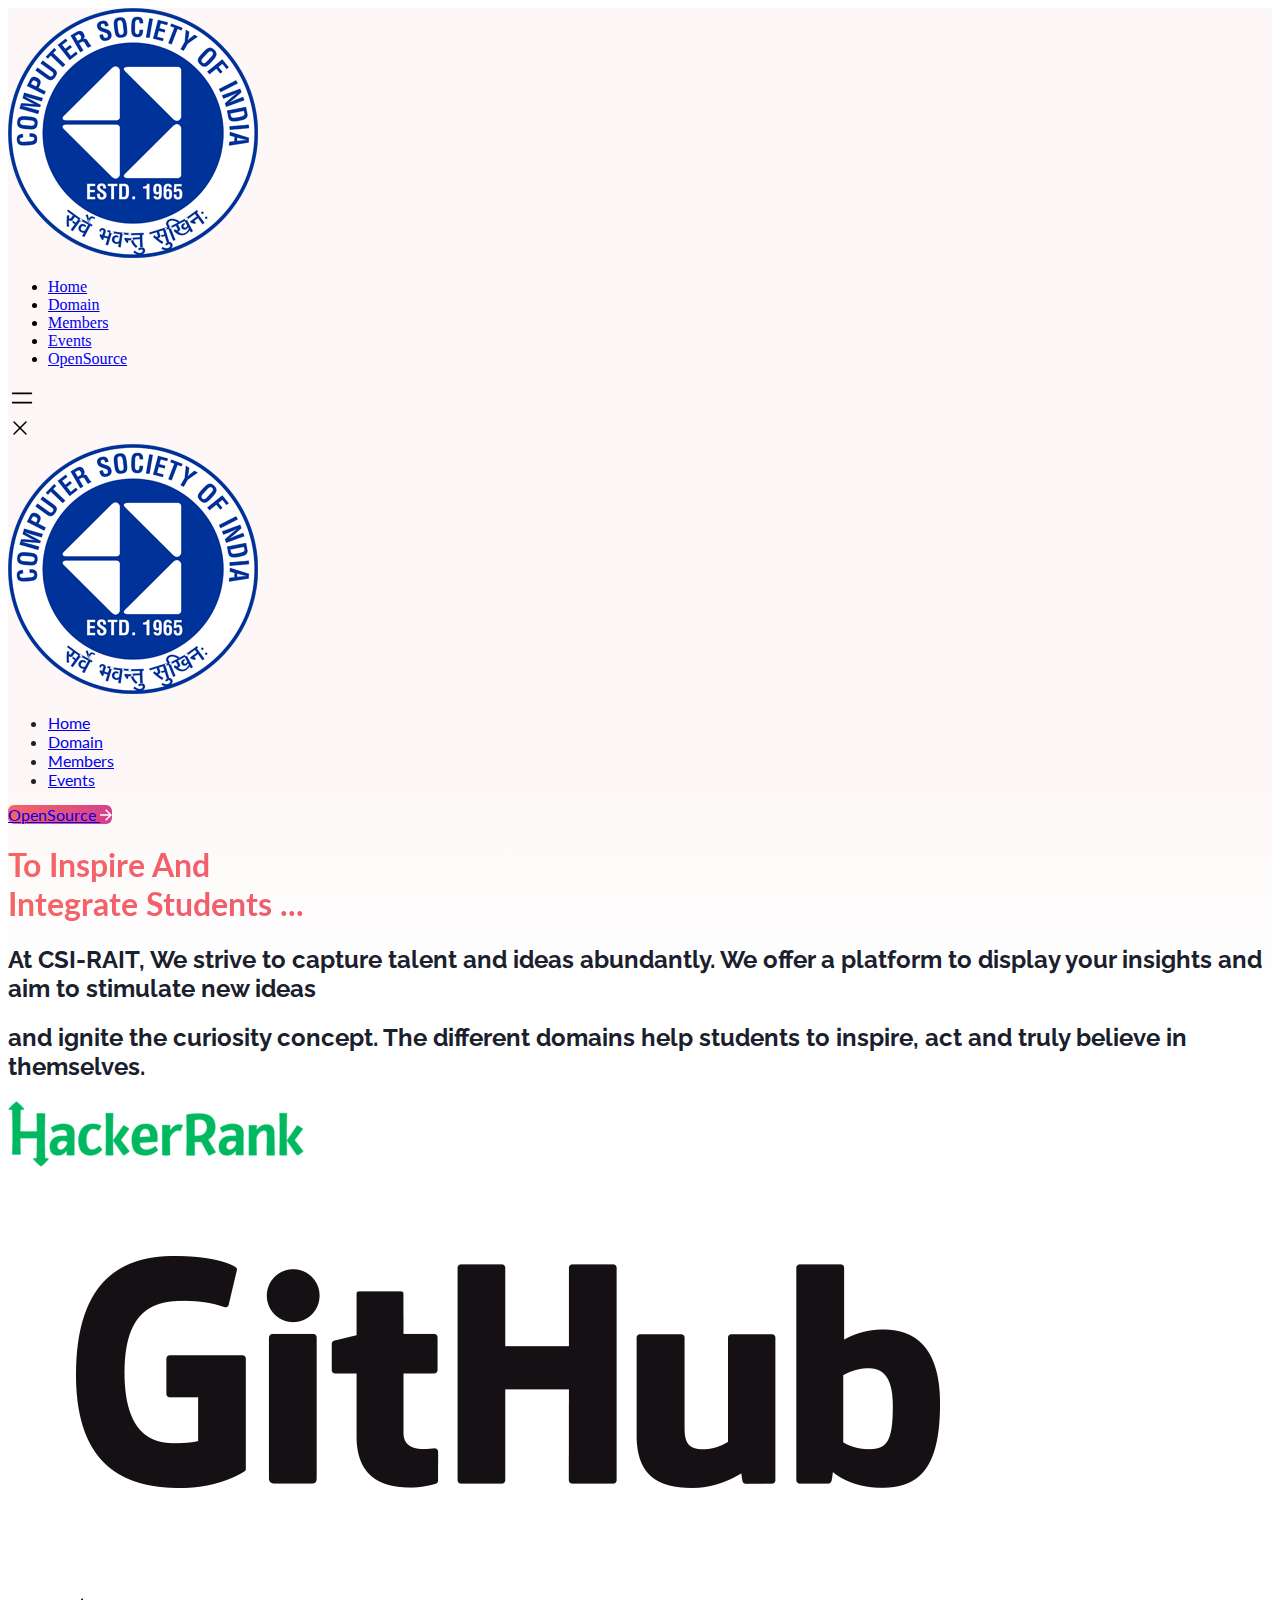
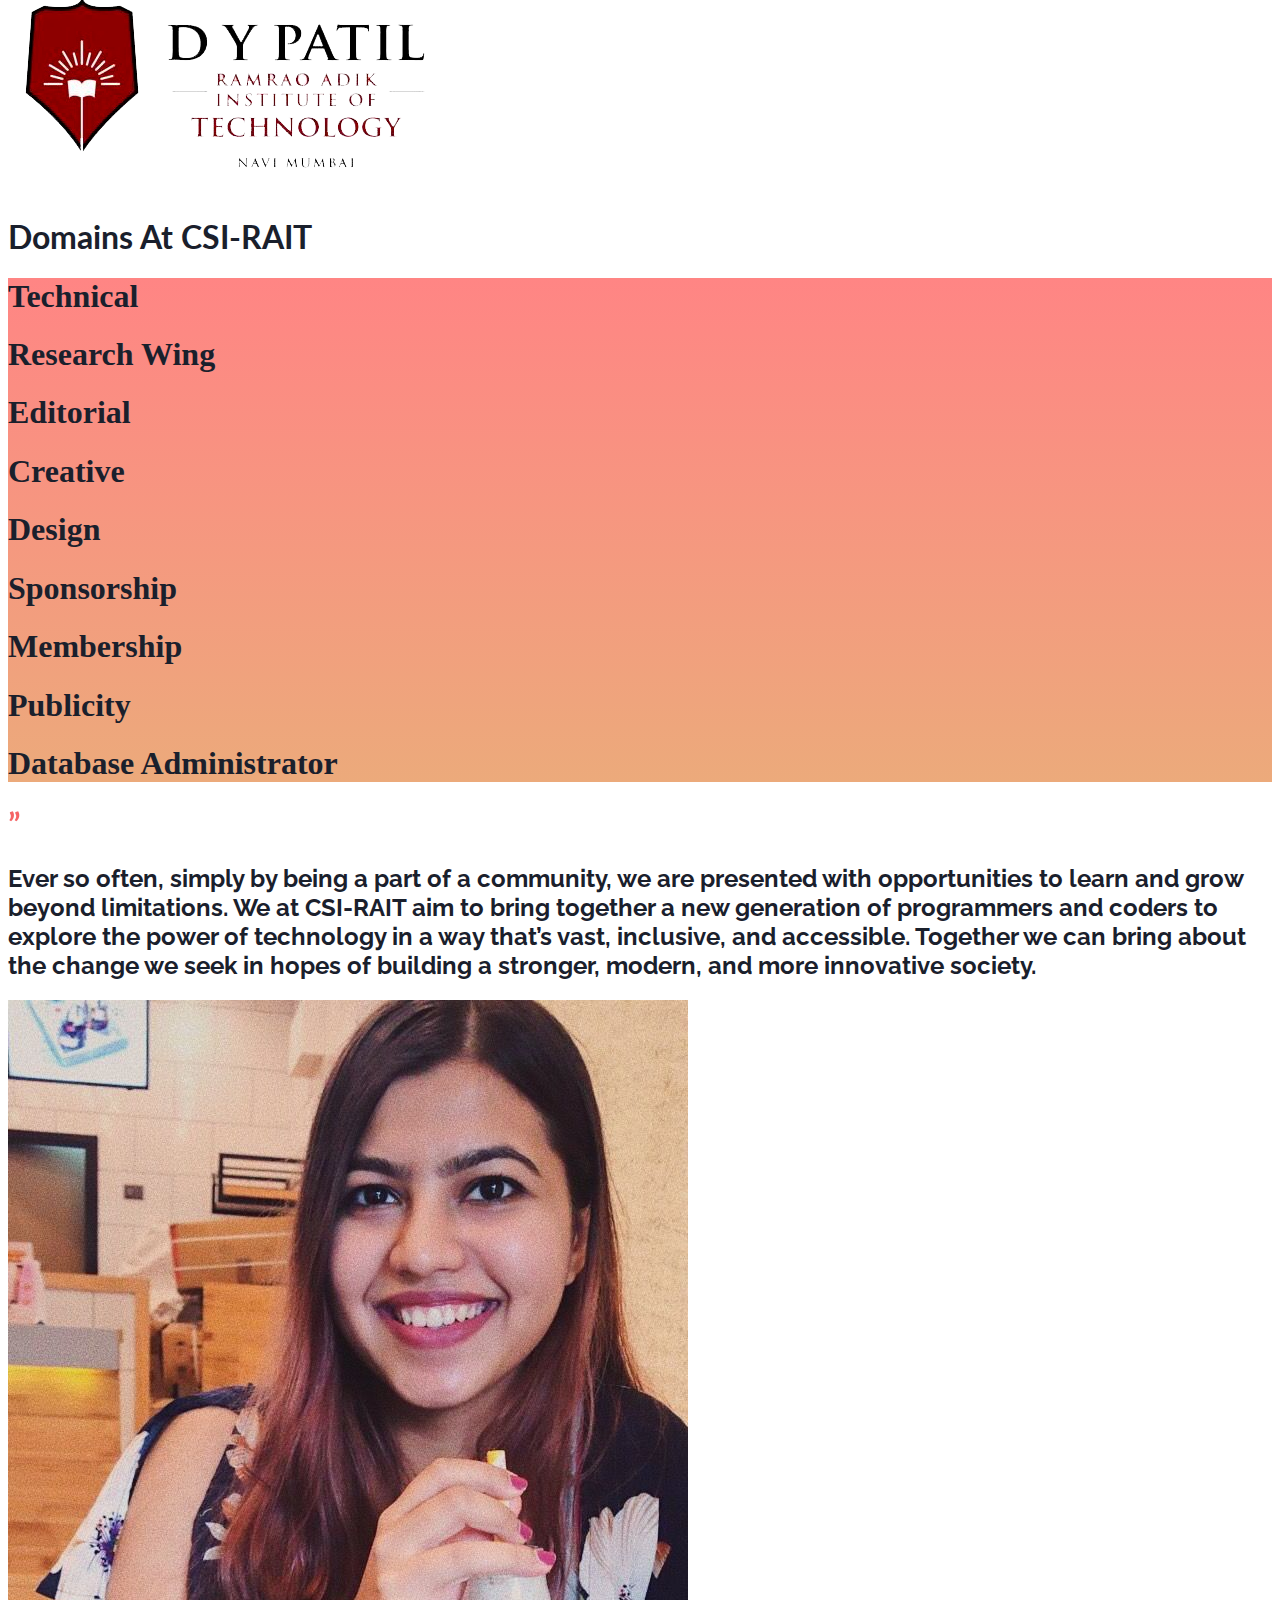
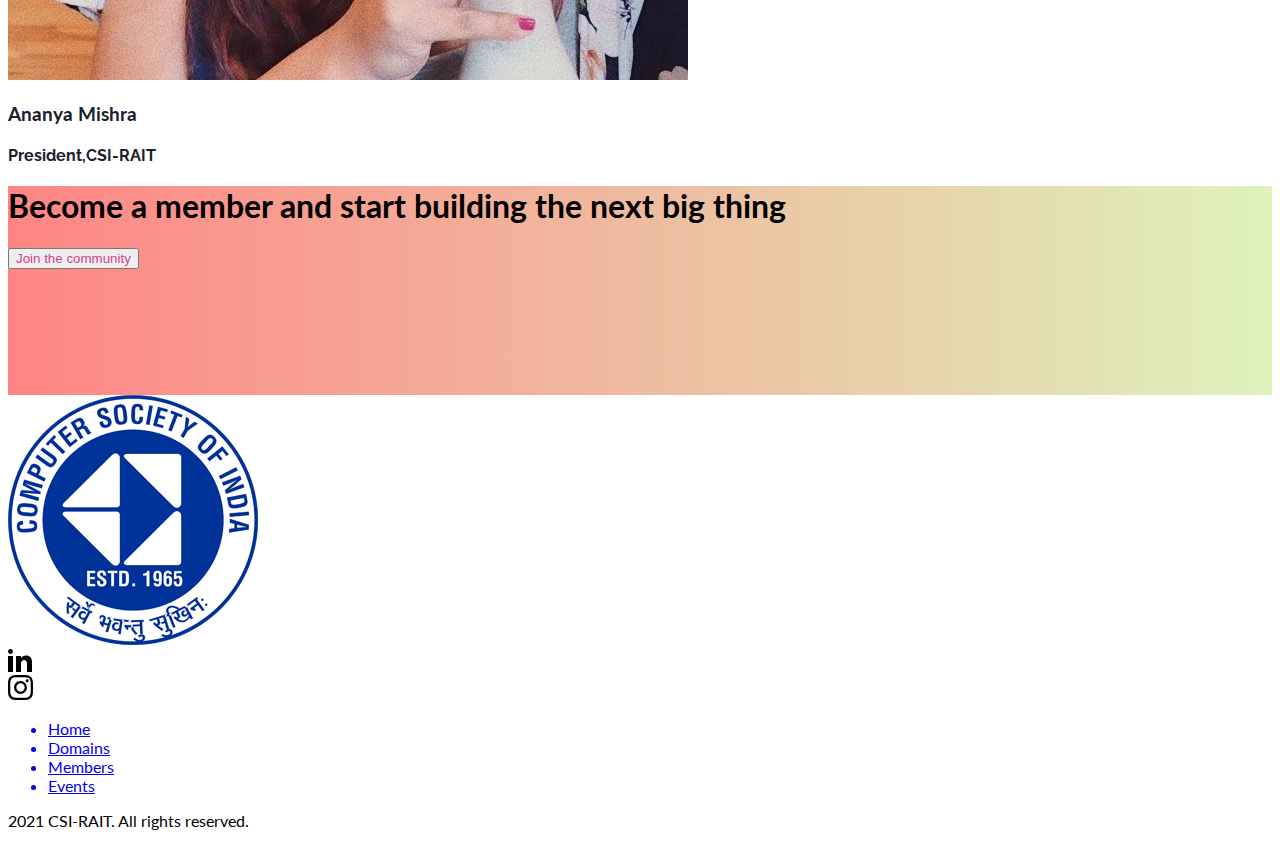
==== domain.html @ 345a7a1b "Repository Initialized." ====
<!DOCTYPE html>
<html lang="en">

<head>
    <meta charset="UTF-8" />
    <meta name="viewport" content="width=device-width, initial-scale=1.0" />
    <link href="https://unpkg.com/tailwindcss@^2/dist/tailwind.min.css" rel="stylesheet" />
    <link rel="stylesheet" href="./assets/css/index.css" />
    <link rel="preconnect" href="https://fonts.gstatic.com" />
    <link href="https://fonts.googleapis.com/css2?family=Lato:wght@400;700;900&display=swap" rel="stylesheet" />
    <link href="https://fonts.googleapis.com/css2?family=Raleway:wght@400;700&display=swap" rel="stylesheet" />

    <meta property="og:title" content="CSI RAIT">
    <meta property="og:description" content="Formed in 1965, the Computer Society of India has been instrumental in guiding the Indian IT industry on the right path since its formative years. Today, the CSI has 70 chapters all over India, 418 student branches and more than 90000 members including India’s most famous IT industry leaders, brilliant scientists and dedicated academicians.">

    <meta property="og:image" content="https://i.imgur.com/XRflgCF.png">

    <link rel="icon" href="./assets/images/csi-logo.png" type="image/x-icon">

    <title>CSI | Domains</title>
</head>

<body style="cursor: url(./assets/images/blue.png) 15 15,auto;">
    <div class="bg-linear-pink lg:pb-28">
        <div class="mx-auto container">
            <nav class="lg:hidden relative z-50">
                <div class="flex py-2 justify-between items-center px-4">
                    <div>
                        <img src="assets/images/csi-logo.png" class=" w-20 ">
                    </div>
                    <div class="visible flex items-center">
                        <ul id="list"
                            class="hidden p-2 border-r bg-white absolute rounded top-0 left-0 right-0 shadow mt-24">
                            <li
                                class="flex cursor-pointer text-gray-600 text-sm leading-3 tracking-normal mt-2 py-2 hover:text-indigo-700 focus:text-indigo-700 focus:outline-none">
                                <a href="./index.html">
                                    <span class="ml-2 font-bold">Home</span>
                                </a>
                            </li>
                            <li class="flex flex-col cursor-pointer text-gray-600 text-sm leading-3 tracking-normal py-2 hover:text-indigo-700 focus:text-indigo-700 focus:outline-none flex justify-center"
                                onclick="dropdownHandler(this)">
                                <a href="./domain.html">
                                    <span class="ml-2 font-bold">Domain</span>
                                </a>
                            </li>
                            <li
                                class="flex cursor-pointer text-gray-600 text-sm leading-3 tracking-normal py-2 hover:text-indigo-700 flex items-center focus:text-indigo-700 focus:outline-none">
                                <a href="./members.html">
                                    <span class="ml-2 font-bold">Members</span>
                                </a>
                            </li>
                            <li class="flex flex-col cursor-pointer text-gray-600 text-sm leading-3 tracking-normal py-2 hover:text-indigo-700 focus:text-indigo-700 focus:outline-none flex justify-center"
                                onclick="dropdownHandler(this)">
                                <a href="./Events.html">
                                    <span class="ml-2 font-bold">Events</span>
                                </a>
                            </li>
                            <li class="flex flex-col cursor-pointer text-gray-600 text-sm leading-3 tracking-normal pt-2 pb-4 hover:text-indigo-700 focus:text-indigo-700 focus:outline-none flex justify-center"
                                onclick="dropdownHandler(this)">
                                <a href="opencode/">
                                    <span class="ml-2 font-bold">OpenSource</span>
                                </a>
                            </li>
                        </ul>
                        <div class="xl:hidden">
                            <svg id="open" onclick="MenuHandler(true)" aria-haspopup="true" aria-label="Main Menu"
                                xmlns="http://www.w3.org/2000/svg" class="show-m-menu icon icon-tabler icon-tabler-menu"
                                width="28" height="28" viewBox="0 0 24 24" stroke-width="1.5" stroke="currentColor"
                                fill="none" stroke-linecap="round" stroke-linejoin="round">
                                <path stroke="none" d="M0 0h24v24H0z"></path>
                                <line x1="4" y1="8" x2="20" y2="8"></line>
                                <line x1="4" y1="16" x2="20" y2="16"></line>
                            </svg>
                            <div id="close" class="hidden close-m-menu" onclick="MenuHandler(false)">
                                <svg aria-label="Close" xmlns="http://www.w3.org/2000/svg" width="24" height="24"
                                    viewBox="0 0 24 24" stroke-width="1.5" stroke="currentColor" fill="none"
                                    stroke-linecap="round" stroke-linejoin="round">
                                    <path stroke="none" d="M0 0h24v24H0z" />
                                    <line x1="18" y1="6" x2="6" y2="18" />
                                    <line x1="6" y1="6" x2="18" y2="18" />
                                </svg>
                            </div>
                        </div>
                    </div>
                </div>
            </nav>
            <nav class="f-f-l relative z-10">
                <div
                    class="relative z-10 mx-auto hidden container w-full lg:px-4 xl:px-0 lg:flex justify-between items-center py-11">
                    <div>
                        <img src="assets/images/csi-logo.png" class=" w-20 ">
                    </div>
                    <div class="flex items-center text-lg font-bold">
                        <ul class="flex items-center pr-12">
                            <li class="cursor-pointer text-color-1"><a href="./index.html">Home</a></li>
                            <li class="xl:pl-8 lg:pl-5 cursor-pointer text-color-1"><a href="./domain.html">Domain</a>
                            </li>
                            <li class="xl:pl-8 lg:pl-5 cursor-pointer text-color-1"><a href="./members.html">Members</a>
                            </li>
                            <li class="xl:pl-8 lg:pl-5 cursor-pointer text-color-1"><a href="./Events.html">Events</a>
                            </li>
                        </ul>
                        <a href="opencode/"
                            class="py-3 px-6 bg-white bg-linear-button-about-us text-white text-lg font-bold flex items-center justify-center">
                            OpenSource
                            <svg class="ml-4" xmlns="http://www.w3.org/2000/svg" width="12" height="12"
                                viewBox="0 0 12 12" fill="none">
                                <path
                                    d="M9.129 5.24952L5.106 1.22652L6.1665 0.166016L12 5.99952L6.1665 11.833L5.106 10.7725L9.129 6.74952H0V5.24952H9.129Z"
                                    fill="white" />
                            </svg>
                        </a>
                    </div>
                </div>
            </nav>
            <div class="mx-auto container w-full flex justify-center items-center flex-col">
                <div class="flex flex-col w-full mx-auto container items-center justify-center pt-10 lg:pt-28 f-f-l">
                    <h1
                        class="text-2xl md:text-5xl xl:text-8xl text-center font-black text-color-gradient md:leading-tight xl:leading-snug">
                        To Inspire And <br> Integrate Students ...
                    </h1>
                    <h2
                        class="pt-4 lg:pt-16 w-9/12 f-f-r text-color  text-xl lg:text-lg lg:text-3xl text-center lg:leading-10">
                        At CSI-RAIT, We strive to capture talent and ideas abundantly. We offer a platform to display
                        your insights and aim to stimulate new ideas </h2>
                    <h2 class="w-8/12 f-f-r text-color  text-xl lg:text-3xl text-center lg:leading-10">and ignite the
                        curiosity concept. The different domains help students to inspire, act and truly believe in
                        themselves.</h2>
                </div>
            </div>
        </div>
    </div>
    <div class="w-full mt-20 flex flex-col items-center justify-center pb-5 lg:pb-40">
        <div class="w-full lg:w-9/12 h-0.5 background-brands"></div>
        <div
            class="flex lg:flex-row flex-col items-center justify-center lg:justify-between pt-16 border-brands w-full lg:w-9/12 f-f-l">
            <div class="pb-4 lg:pb-0">
                <img src="./assets/images/HackerRank_wordmark-299x66-0cee85e.png">
            </div>
            <div class="py-4 w-40 lg:py-0">
                <div class="pb-4 lg:pb-0">
                    <img src="./assets/images/GitHub_Logo.png">
                </div>
            </div>
            <div class="py-4 w-40 lg:py-0">
                <div class="pb-4 lg:pb-0">
                    <img src="./assets/images/Rait_new_logo_png.png">
                </div>
            </div>
        </div>
    </div>
    <div class="mx-auto container py-10 lg:pt-52 lg:pb-20">
        <h1 class="text-color font-black f-f-l text-center text-3xl lg:text-7xl">Domains At CSI-RAIT</h1>
    </div>
    <div class="bg-linear-about-us py-16">
        <div class=" container xl:w-full w-11/12 mx-auto ">
            <div role="list" class=" sm:flex flex-wrap ">

                <div role="listitem" class="w-full sm:w-1/2 md:w-1/3 p-2 pt-4">
                    <div class="max-w-lg shadow-md rounded border border-gray-200 bg-white">
                        <div class="flex flex-col items-center py-8">

                            <h1 class="text-color text-center font-bold text-4xl">Technical</h1>

                        </div>
                    </div>
                </div>
                <div role="listitem" class="w-full sm:w-1/2 md:w-1/3 p-2 pt-4">
                    <div class="max-w-lg shadow-md rounded border border-gray-200 bg-white">
                        <div class="flex flex-col items-center py-8">

                            <h1 class="text-color text-center font-bold text-4xl">Research Wing</h1>

                        </div>
                    </div>
                </div>
                <div role="listitem" class="w-full sm:w-1/2 md:w-1/3 p-2 pt-4">
                    <div class="max-w-lg shadow-md rounded border border-gray-200 bg-white">
                        <div class="flex flex-col items-center py-8">

                            <h1 class="text-color text-center font-bold text-4xl">Editorial</h1>

                        </div>
                    </div>
                </div>
                <div role="listitem" class="w-full sm:w-1/2 md:w-1/3 p-2 pt-4">
                    <div class="max-w-lg shadow-md rounded border border-gray-200 bg-white">
                        <div class="flex flex-col items-center py-8">

                            <h1 class="text-color text-center font-bold text-4xl">Creative</h1>

                        </div>
                    </div>
                </div>
                <div role="listitem" class="w-full sm:w-1/2 md:w-1/3 p-2 pt-4">
                    <div class="max-w-lg shadow-md rounded border border-gray-200 bg-white">
                        <div class="flex flex-col items-center py-8">

                            <h1 class="text-color text-center font-bold text-4xl">Design</h1>

                        </div>
                    </div>
                </div>
                <div role="listitem" class="w-full sm:w-1/2 md:w-1/3 p-2 pt-4">
                    <div class="max-w-lg shadow-md rounded border border-gray-200 bg-white">
                        <div class="flex flex-col items-center py-8">

                            <h1 class="text-color text-center font-bold text-4xl">Sponsorship</h1>

                        </div>
                    </div>
                </div>
                <div role="listitem" class="w-full sm:w-1/2 md:w-1/3 p-2 pt-4">
                    <div class="max-w-lg shadow-md rounded border border-gray-200 bg-white">
                        <div class="flex flex-col items-center py-8">

                            <h1 class="text-color text-center font-bold text-4xl">Membership</h1>

                        </div>
                    </div>
                </div>
                <div role="listitem" class="w-full sm:w-1/2 md:w-1/3 p-2 pt-4">
                    <div class="max-w-lg shadow-md rounded border border-gray-200 bg-white">
                        <div class="flex flex-col items-center py-8">

                            <h1 class="text-color text-center font-bold text-4xl">Publicity</h1>

                        </div>
                    </div>
                </div>
                <div role="listitem" class="w-full sm:w-1/2 md:w-1/3 p-2 pt-4">
                    <div class="max-w-lg shadow-md rounded border border-gray-200 bg-white">
                        <div class="flex flex-col items-center py-8">

                            <h1 class="text-color text-center font-bold text-4xl">Database Administrator</h1>

                        </div>
                    </div>
                </div>

            </div>
        </div>
    </div>

    <div class="mx-auto container px-4 xl:px-0 py-10 xl:py-40">
        <div class="">
            <div class="flex flex-wrap items-center">
                <div class="lg:w-56 w-full">

                </div>
                <div class="lg:w-3/5 w-full">
                    <div class="lg:pl-8 py-2 text-color">
                        <h1 class="text-color-gradient text-3xl xl:text-9xl leading-snug f-f-l font-black">ˮ</h1>
                        <h2 class="text-xl lg:text-3xl leading-7 lg:leading-10 f-f-r">Ever so often, simply
                            by being a part of a community, we are presented with opportunities to learn and grow beyond
                            limitations. We at CSI-RAIT aim to bring together a new generation of programmers and coders
                            to explore the power of technology in a way that’s vast, inclusive, and accessible. Together
                            we can bring about the change we seek in hopes of building a stronger, modern, and more
                            innovative society.</h2>
                        <div class="flex items-center py-6">
                            <div class="flex items-center justify-center rounded-full w-16 h-16">
                                <img class="rounded-full" src="./assets/images/Ananya3.jpg" alt="" />
                            </div>
                            <div class="pl-3">
                                <h3 class="f-f-l text-xl lg:text-2xl">Ananya Mishra</h3>
                                <h4 class="f-f-r text-md pt-2">President,CSI-RAIT</h4>
                            </div>
                        </div>
                    </div>
                </div>
            </div>
        </div>
    </div>
    <div class="mx-auto container pb-12">
        <div class="w-full flex justify-center">
            <div class="w-full lg:w-10/12 bg-linear-member px-12 py-16 rounded-md">
                <div>
                    <div class="flex flex-wrap">
                        <div class="md:w-2/3 w-full pb-6 md:pb-0 md:pr-6 f-f-l  f-f-l">
                            <h1 class="text-2xl lg:text-5xl lg:w-9/12 text-white font-black leading-tight">Become a
                                member and start building the next big thing</h1>
                                <a href="https://forms.gle/BcGXCKMTDEJqBAaUA"><button class="mt-5 lg:mt-12 py-4 px-4 lg:px-6 bg-white  font-bold text-color-pink rounded-lg text-lg lg:text-xl hover:bg-gray-100 ease-in-out">Join the community</button></a>
                        </div>
                        <div class="md:w-1/3 w-full">
                            <div class="flex flex-col items-center justify-center">
                                <div class="flex items-center mt-8">
                                    <div class="w-20 h-20 rounded-full mr-3">
                                        <img class="w-full h-full"
                                            src="https://cdn.tuk.dev/assets/templates/prodify/avatar(1).png" alt="" />
                                    </div>
                                    <div class="w-20 h-20 rounded-full">
                                        <img class="w-full h-full"
                                            src="https://cdn.tuk.dev/assets/templates/prodify/avatar(2).png" alt="" />
                                    </div>
                                </div>
                                <div class="flex items-center mt-4">
                                    <div class="w-20 h-20 rounded-full mr-3">
                                        <img class="w-full h-full"
                                            src="https://cdn.tuk.dev/assets/templates/prodify/avatar(1).png" alt="" />
                                    </div>
                                    <div class="w-20 h-20 rounded-full mr-3">
                                        <img class="w-full h-full"
                                            src="https://cdn.tuk.dev/assets/templates/prodify/avatar(2).png" alt="" />
                                    </div>
                                    <div class="w-20 h-20 rounded-full">
                                        <img class="w-full h-full"
                                            src="https://cdn.tuk.dev/assets/templates/prodify/avatar(3).png" alt="" />
                                    </div>
                                </div>
                                <div class="flex items-center mt-4">
                                    <div class="w-20 h-20 rounded-full mr-3">
                                        <img class="w-full h-full"
                                            src="https://cdn.tuk.dev/assets/templates/prodify/avatar(1).png" alt="" />
                                    </div>
                                    <div class="w-20 h-20 rounded-full">
                                        <img class="w-full h-full"
                                            src="https://cdn.tuk.dev/assets/templates/prodify/avatar(3).png" alt="" />
                                    </div>
                                </div>
                            </div>
                        </div>
                    </div>
                </div>
            </div>
        </div>
    </div>
    <!-- Footer -->
    <div class="bg-indigo-300 py-6 flex flex-col items-center justify-center f-f-l rounded-t-3xl">
        <div class="w-44">
            <img loading="lazy" src="assets/images/csi-logo.png" />
        </div>
        <div class="flex items-center py-6">
            <a class="cursor-pointer" href="https://www.linkedin.com/in/csi-rait/">
                <div class="pr-10">
                    <svg fill="fff" xmlns="http://www.w3.org/2000/svg" width="24" height="24" viewBox="0 0 24 24">
                        <path
                            d="M4.98 3.5c0 1.381-1.11 2.5-2.48 2.5s-2.48-1.119-2.48-2.5c0-1.38 1.11-2.5 2.48-2.5s2.48 1.12 2.48 2.5zm.02 4.5h-5v16h5v-16zm7.982 0h-4.968v16h4.969v-8.399c0-4.67 6.029-5.052 6.029 0v8.399h4.988v-10.131c0-7.88-8.922-7.593-11.018-3.714v-2.155z" />
                    </svg>
                </div>
            </a>
            <a class="cursor-pointer" href="https://www.instagram.com/csi.rait/">
                <svg xmlns="http://www.w3.org/2000/svg" width="25" height="25" viewBox="0 0 24 24">
                    <path
                        d="M12 2.163c3.204 0 3.584.012 4.85.07 3.252.148 4.771 1.691 4.919 4.919.058 1.265.069 1.645.069 4.849 0 3.205-.012 3.584-.069 4.849-.149 3.225-1.664 4.771-4.919 4.919-1.266.058-1.644.07-4.85.07-3.204 0-3.584-.012-4.849-.07-3.26-.149-4.771-1.699-4.919-4.92-.058-1.265-.07-1.644-.07-4.849 0-3.204.013-3.583.07-4.849.149-3.227 1.664-4.771 4.919-4.919 1.266-.057 1.645-.069 4.849-.069zm0-2.163c-3.259 0-3.667.014-4.947.072-4.358.2-6.78 2.618-6.98 6.98-.059 1.281-.073 1.689-.073 4.948 0 3.259.014 3.668.072 4.948.2 4.358 2.618 6.78 6.98 6.98 1.281.058 1.689.072 4.948.072 3.259 0 3.668-.014 4.948-.072 4.354-.2 6.782-2.618 6.979-6.98.059-1.28.073-1.689.073-4.948 0-3.259-.014-3.667-.072-4.947-.196-4.354-2.617-6.78-6.979-6.98-1.281-.059-1.69-.073-4.949-.073zm0 5.838c-3.403 0-6.162 2.759-6.162 6.162s2.759 6.163 6.162 6.163 6.162-2.759 6.162-6.163c0-3.403-2.759-6.162-6.162-6.162zm0 10.162c-2.209 0-4-1.79-4-4 0-2.209 1.791-4 4-4s4 1.791 4 4c0 2.21-1.791 4-4 4zm6.406-11.845c-.796 0-1.441.645-1.441 1.44s.645 1.44 1.441 1.44c.795 0 1.439-.645 1.439-1.44s-.644-1.44-1.439-1.44z" />
                </svg>
            </a>
        </div>
        <div>
            <ul class="flex">
                <a href="index.html">
                    <li
                        class="lg:text-lg text-sm text-sm leading-5 lg:mr-10 mr-2 text-black flex flex-col items-end justify-end font-normal cursor-pointer text-hover">
                        Home</li>
                </a>
                <a href="domain.html">
                    <li
                        class="lg:text-lg text-sm text-sm leading-5 lg:mr-10 mr-2 text-black relative font-normal cursor-pointer text-hover">
                        Domains</li>
                </a>
                <a href="members.html">
                    <li
                        class="lg:text-lg text-sm text-sm leading-5 lg:mr-10 mr-2 text-black flex flex-col items-end justify-end font-normal cursor-pointer text-hover">
                        Members</li>
                </a>
                <a href="Events.html">
                    <li
                        class="lg:text-lg text-sm text-sm leading-5 lg:mr-10 mr-2 text-black flex flex-col items-end justify-end font-normal cursor-pointer text-hover">
                        Events</li>
                </a>
            </ul>
        </div>
        <div class="pt-6 flex lg:items-start items-center">
            <p class="lg:text-base text-xs text-black leading-5">2021 CSI-RAIT. All rights reserved.</p>
        </div>
    </div>
    <!-- Footer -->
    <script src="./assets/js/script.js"></script>
</body>

</html>
---- assets/css/index.css ----
.f-f-l {
    font-family: "Lato", sans-serif;
}

.f-f-r {
    font-family: "Raleway", sans-serif;
}

.bg-linear-button {
    background: rgba(255, 255, 255, 0.3);
    border-radius: 6px;
}

.bg-linear-button:hover {
    background: rgba(255, 255, 255, 0.5);
}

.bg-linear-button-home {
    background: linear-gradient(91.12deg, #f56565 0%, #e55278 53.57%, #d53f8c 100%);
    border-radius: 6px;
}

.bg-linear-button-home:hover {
    background: linear-gradient(91.12deg, #f56565 0%, #f56565, #f56565);
    border-radius: 6px;
}

.bg-linear-button-about-us {
    background: linear-gradient(91.12deg, #f56565 0%, #e55278 53.57%, #d53f8c 100%);
    border-radius: 6px;
}

.bg-linear-button-about-us:hover {
    background: linear-gradient(91.12deg, #f56565, #f56565, #f56565);
    border-radius: 6px;
}

.bg-button-color-about-us {
    background-color: #edf2f7;
}

.bg-button-color-about-us:hover {
    background-color: #c9ced3;
}

.bg-linear-member {
    background: linear-gradient(90deg, #ff8584 0%, #def2bc 100%);
}

.bg-linear-about-us {
    background: linear-gradient(180deg, #ff8584 0%, #ecaa7b 100%);
}

.text-color-1 {
    color: #1a202c;
}

.text-color-1:hover {
    color: #f56565;
}

.text-color {
    color: #1a202c;
}

.text-color-lighter {
    color: #4a5568;
}

.text-color-knowledge-base-links {
    color: #2c66e4;
}

.text-color-pink {
    color: #d53f8c;
}

.text-color-gradient {
    background: -webkit-linear-gradient(360deg, rgba(245, 101, 101, 1), rgba(229, 82, 120, 1), rgba(213, 63, 140, 1));
    background-clip: text;
    -webkit-background-clip: text;
    -webkit-text-fill-color: transparent;
}

.bg-linear-pink {
    background: linear-gradient(180deg, #fdf7f7 72.11%, rgba(253, 247, 247, 0) 91.57%);
}

.bg-linear-pink-invert {
    background: linear-gradient(0deg, #fdf7f7 72.11%, rgba(253, 247, 247, 0) 91.57%);
}

.min-height-images {
    min-height: 600px;
}

.background-brands {
    background: linear-gradient(90deg, rgba(192, 204, 218, 0.1) 0%, rgba(192, 204, 218, 0.6) 50.38%, rgba(192, 204, 218, 0.1) 100%);
}

.top-100 {
    animation: slideDown 0.5s ease-in-out;
}

@keyframes slideDown {
    0% {
        top: -50%;
    }
    100% {
        top: 0;
    }
}

* {
    outline: none !important;
    -webkit-tap-highlight-color: rgba(0, 0, 0, 0);
    -webkit-tap-highlight-color: transparent;
}

.text-color-dark {
    color: #2d3748;
}
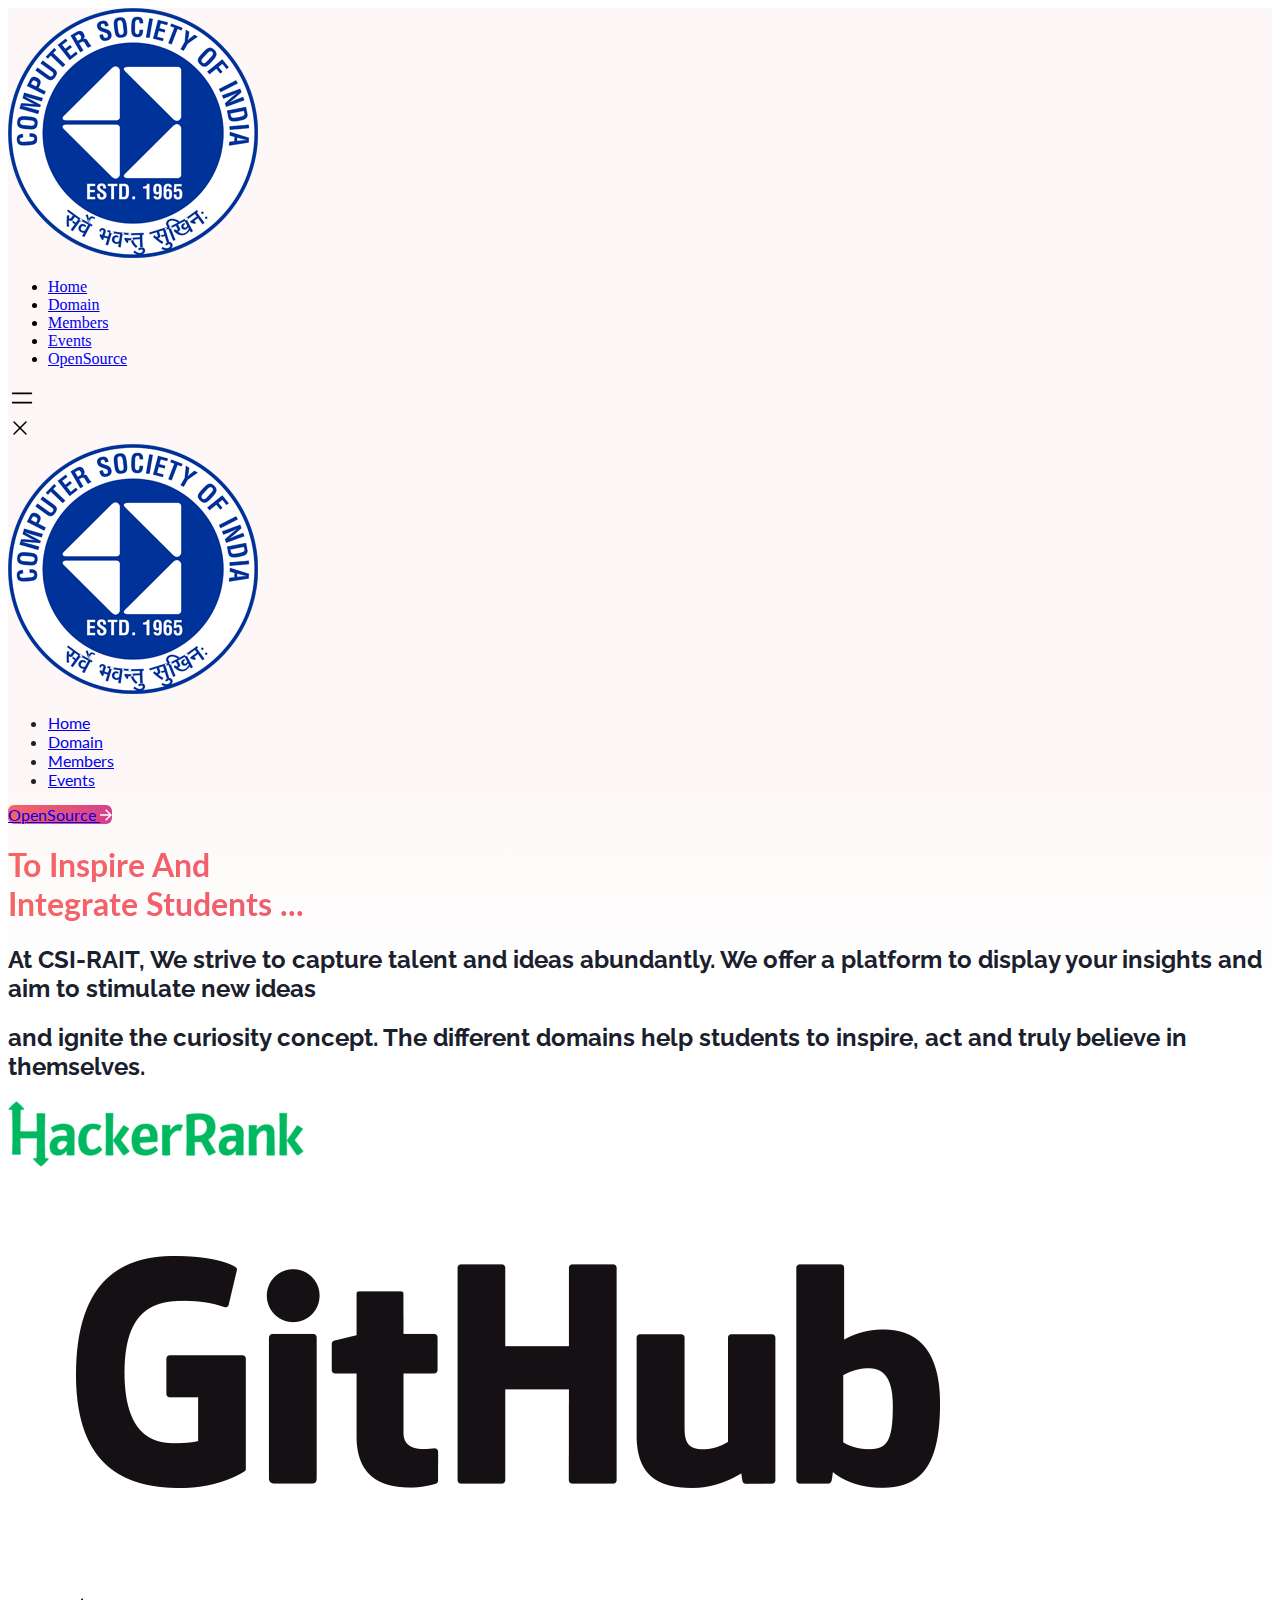
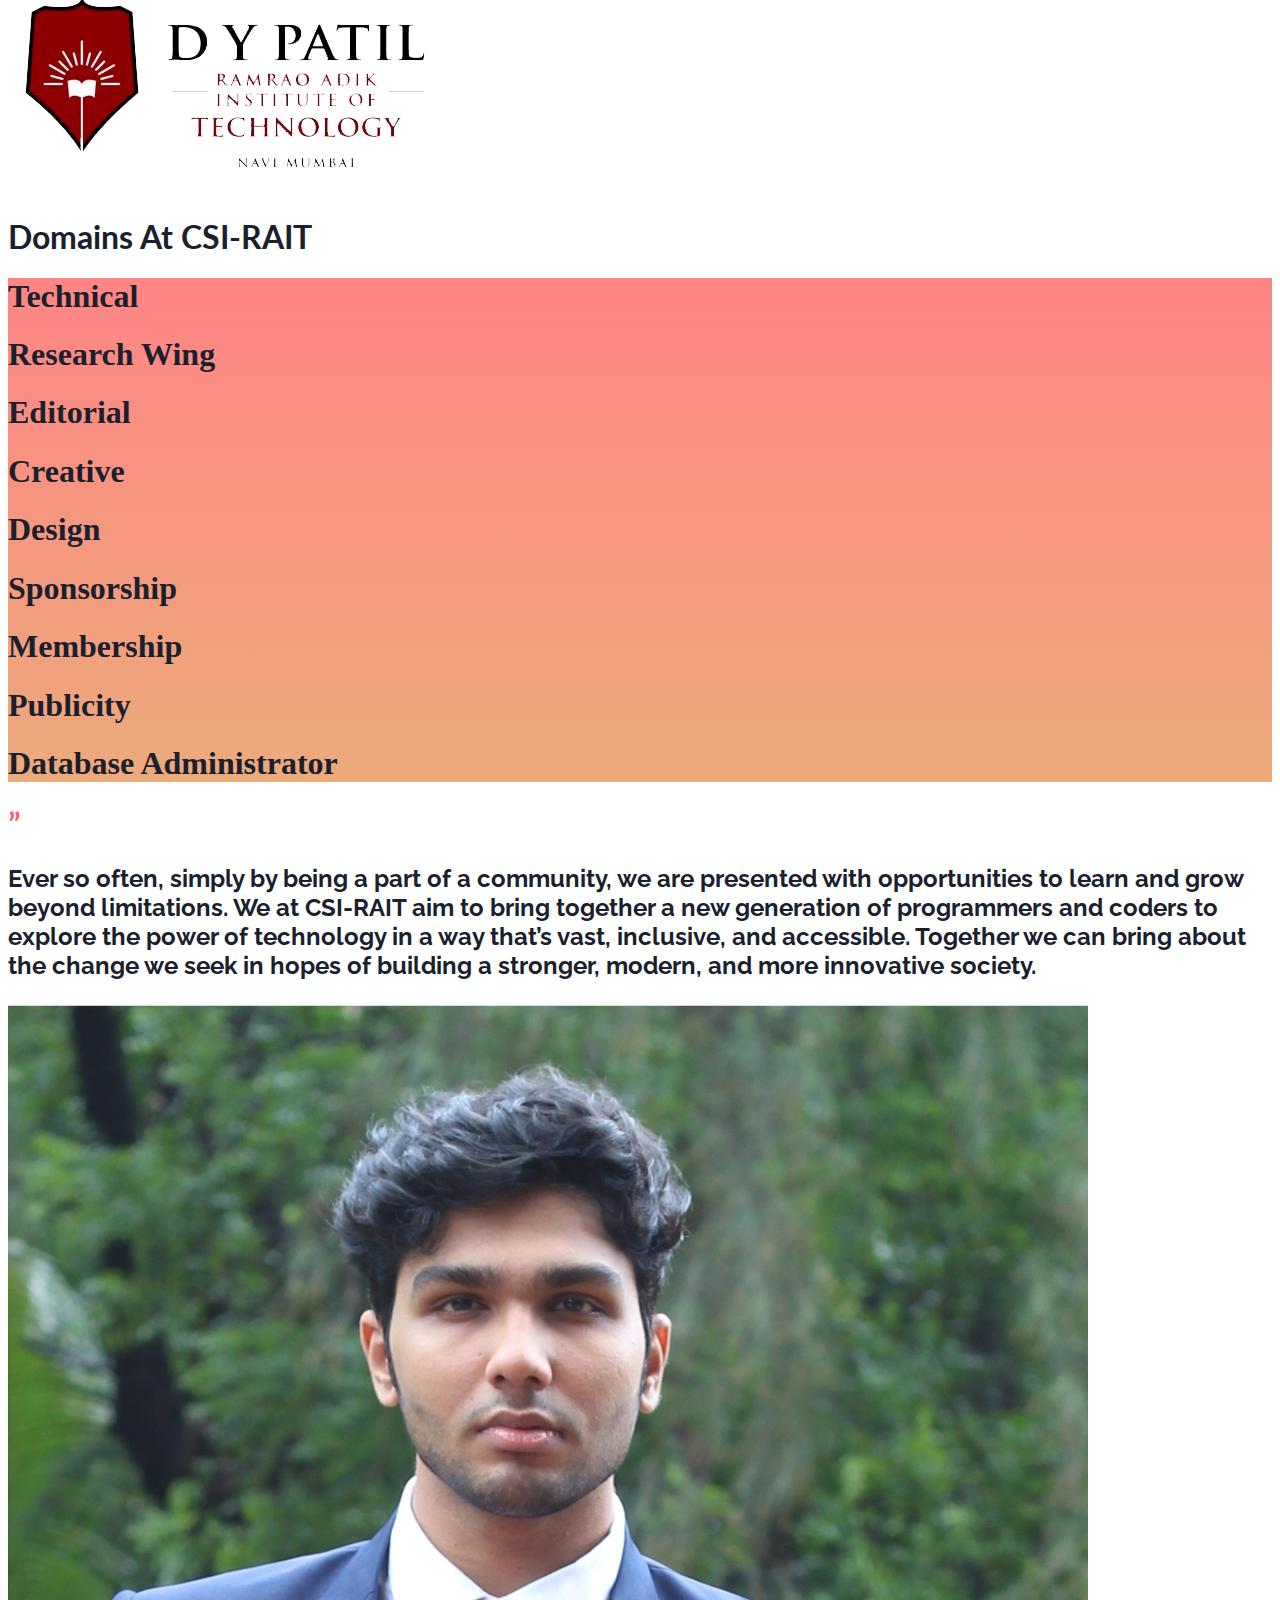
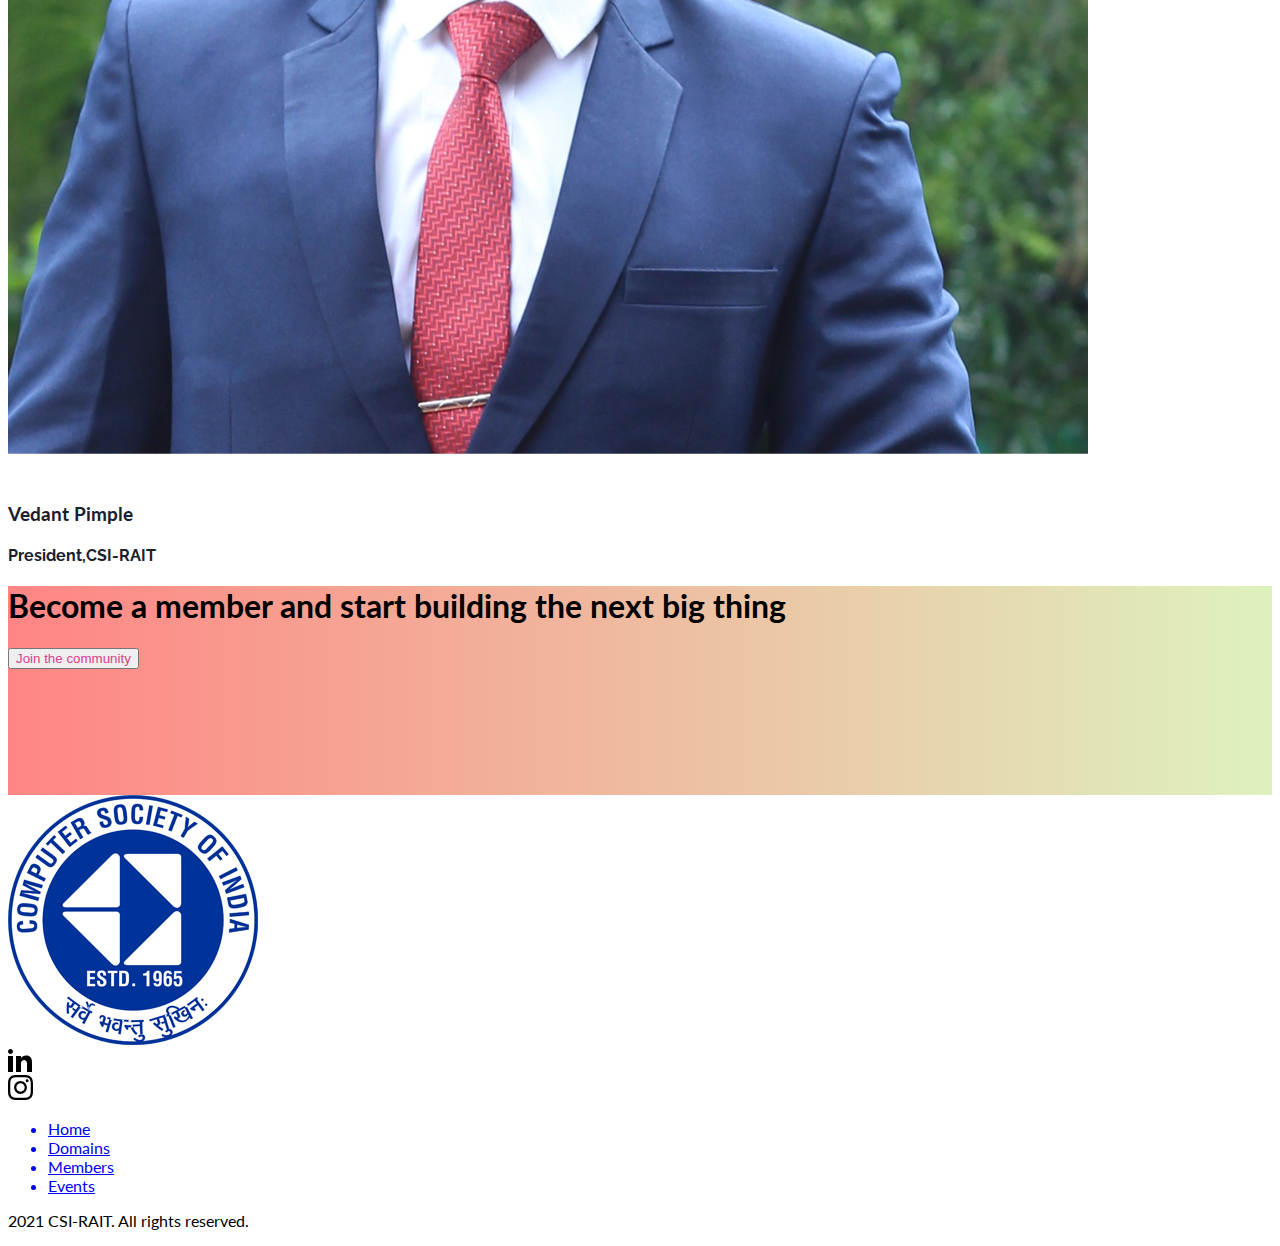
==== commit 3c6e50fb: "ADDITION 3" ====
--- a/domain.html
+++ b/domain.html
@@ -259,10 +259,10 @@
                             innovative society.</h2>
                         <div class="flex items-center py-6">
                             <div class="flex items-center justify-center rounded-full w-16 h-16">
-                                <img class="rounded-full" src="./assets/images/Ananya3.jpg" alt="" />
+                                <img class="rounded-full" src="./assets/images/Vedant.png" alt="" />
                             </div>
                             <div class="pl-3">
-                                <h3 class="f-f-l text-xl lg:text-2xl">Ananya Mishra</h3>
+                                <h3 class="f-f-l text-xl lg:text-2xl">Vedant Pimple</h3>
                                 <h4 class="f-f-r text-md pt-2">President,CSI-RAIT</h4>
                             </div>
                         </div>
--- a/assets/css/index.css
+++ b/assets/css/index.css
@@ -93,30 +93,19 @@
 .min-height-images {
     min-height: 600px;
 }
+.newclass{
+    margin-left: 33.4%;
+ } 
 
-.background-brands {
-    background: linear-gradient(90deg, rgba(192, 204, 218, 0.1) 0%, rgba(192, 204, 218, 0.6) 50.38%, rgba(192, 204, 218, 0.1) 100%);
-}
-
-.top-100 {
-    animation: slideDown 0.5s ease-in-out;
-}
-
-@keyframes slideDown {
-    0% {
-        top: -50%;
+ @media screen and (max-width:800px) { 
+     .newclass{
+   margin-left: 0%;
+ 
+     }
     }
-    100% {
-        top: 0;
-    }
-}
-
-* {
-    outline: none !important;
-    -webkit-tap-highlight-color: rgba(0, 0, 0, 0);
-    -webkit-tap-highlight-color: transparent;
-}
-
-.text-color-dark {
-    color: #2d3748;
-}+    .newclass2{
+        background: #9FF0F4;
+      background: -webkit-linear-gradient(top left, #9FF0F4, #9DA4E0);
+      background: -moz-linear-gradient(top left, #9FF0F4, #9DA4E0);
+      background: linear-gradient(to bottom right, #9FF0F4, #9DA4E0);
+      }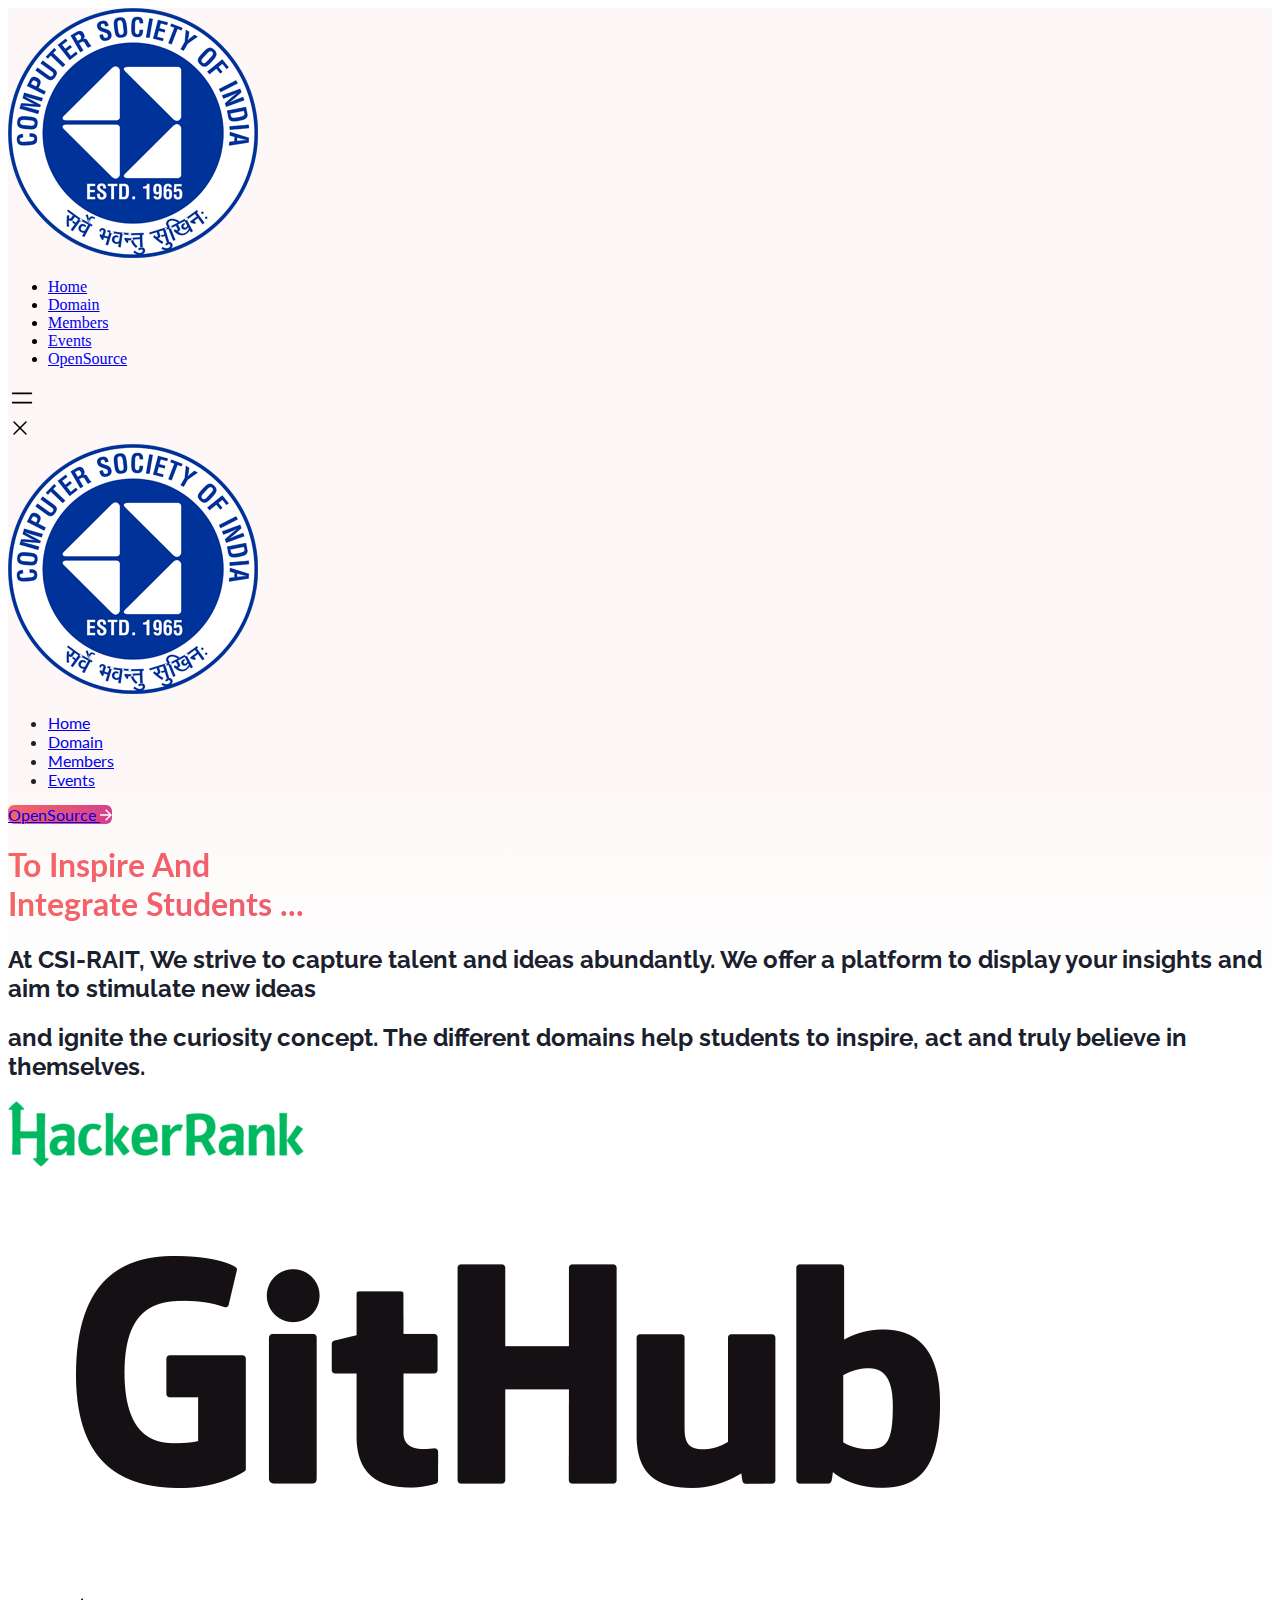
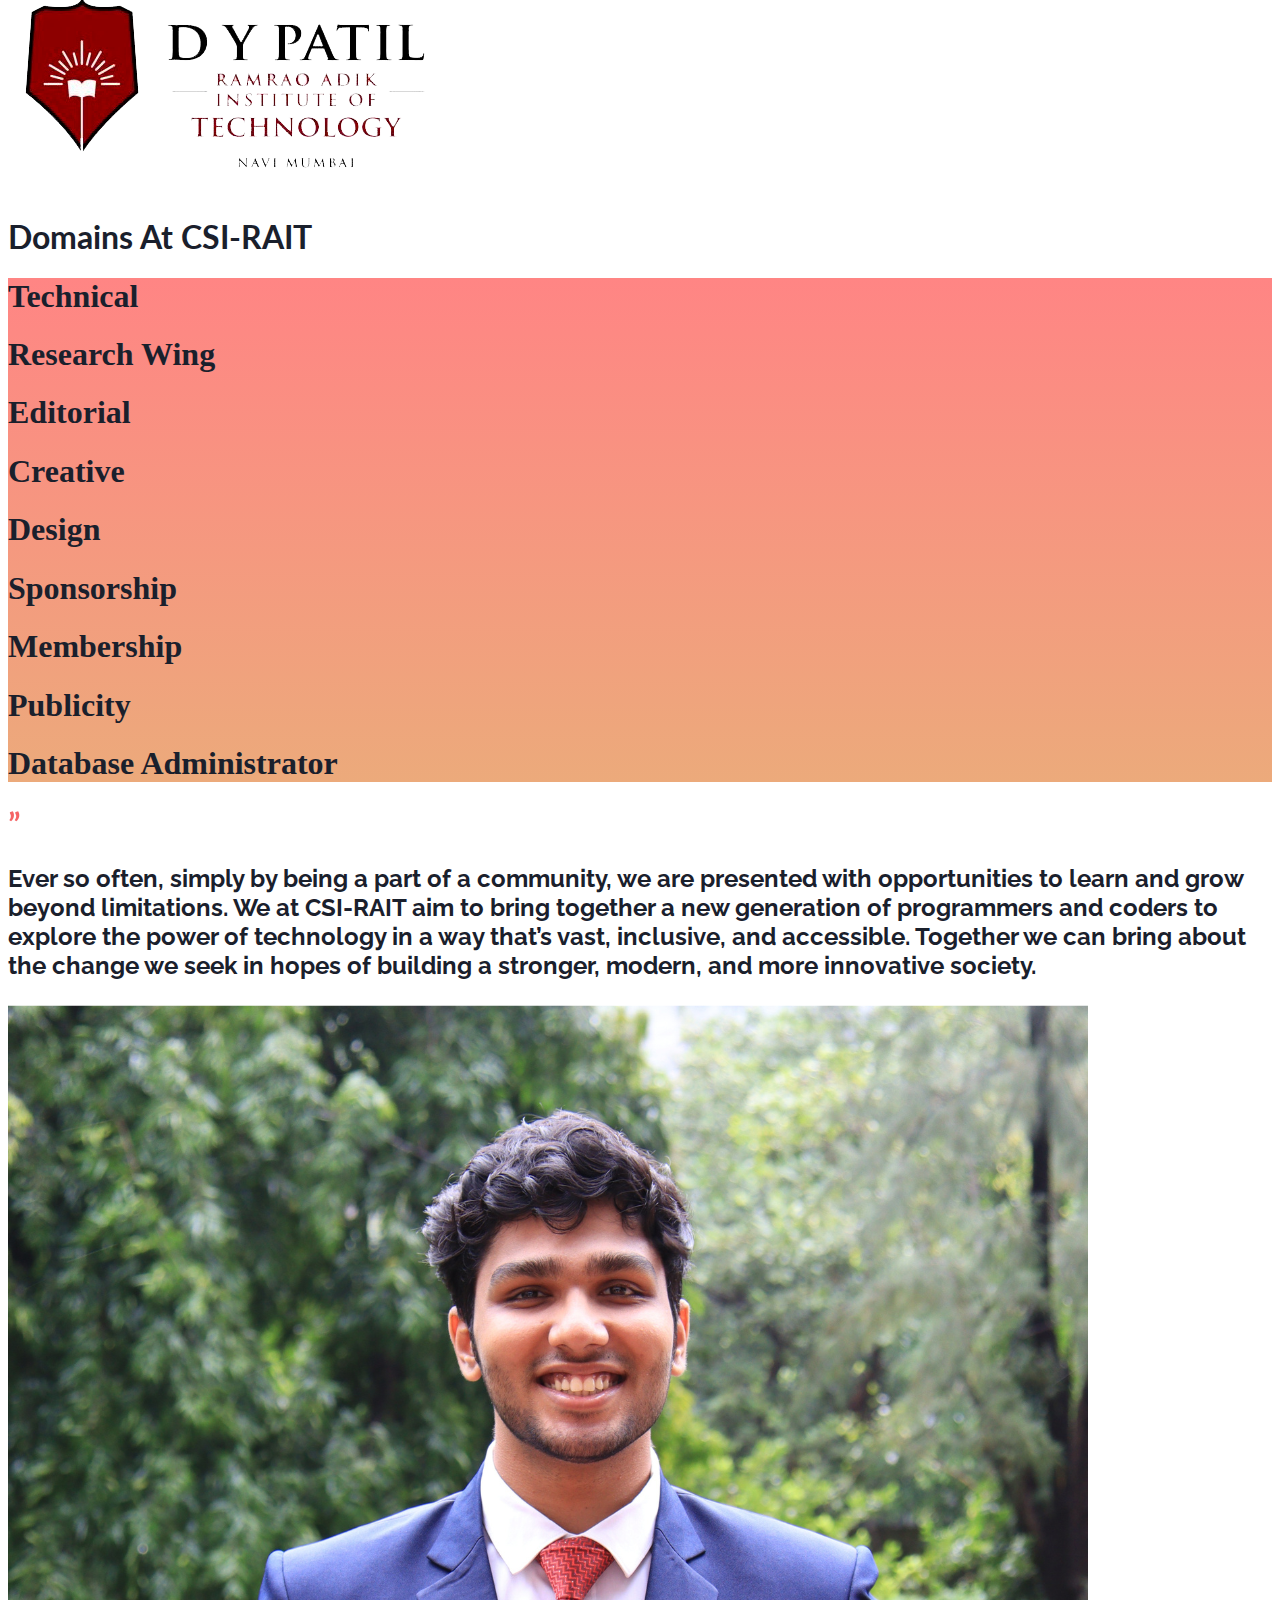
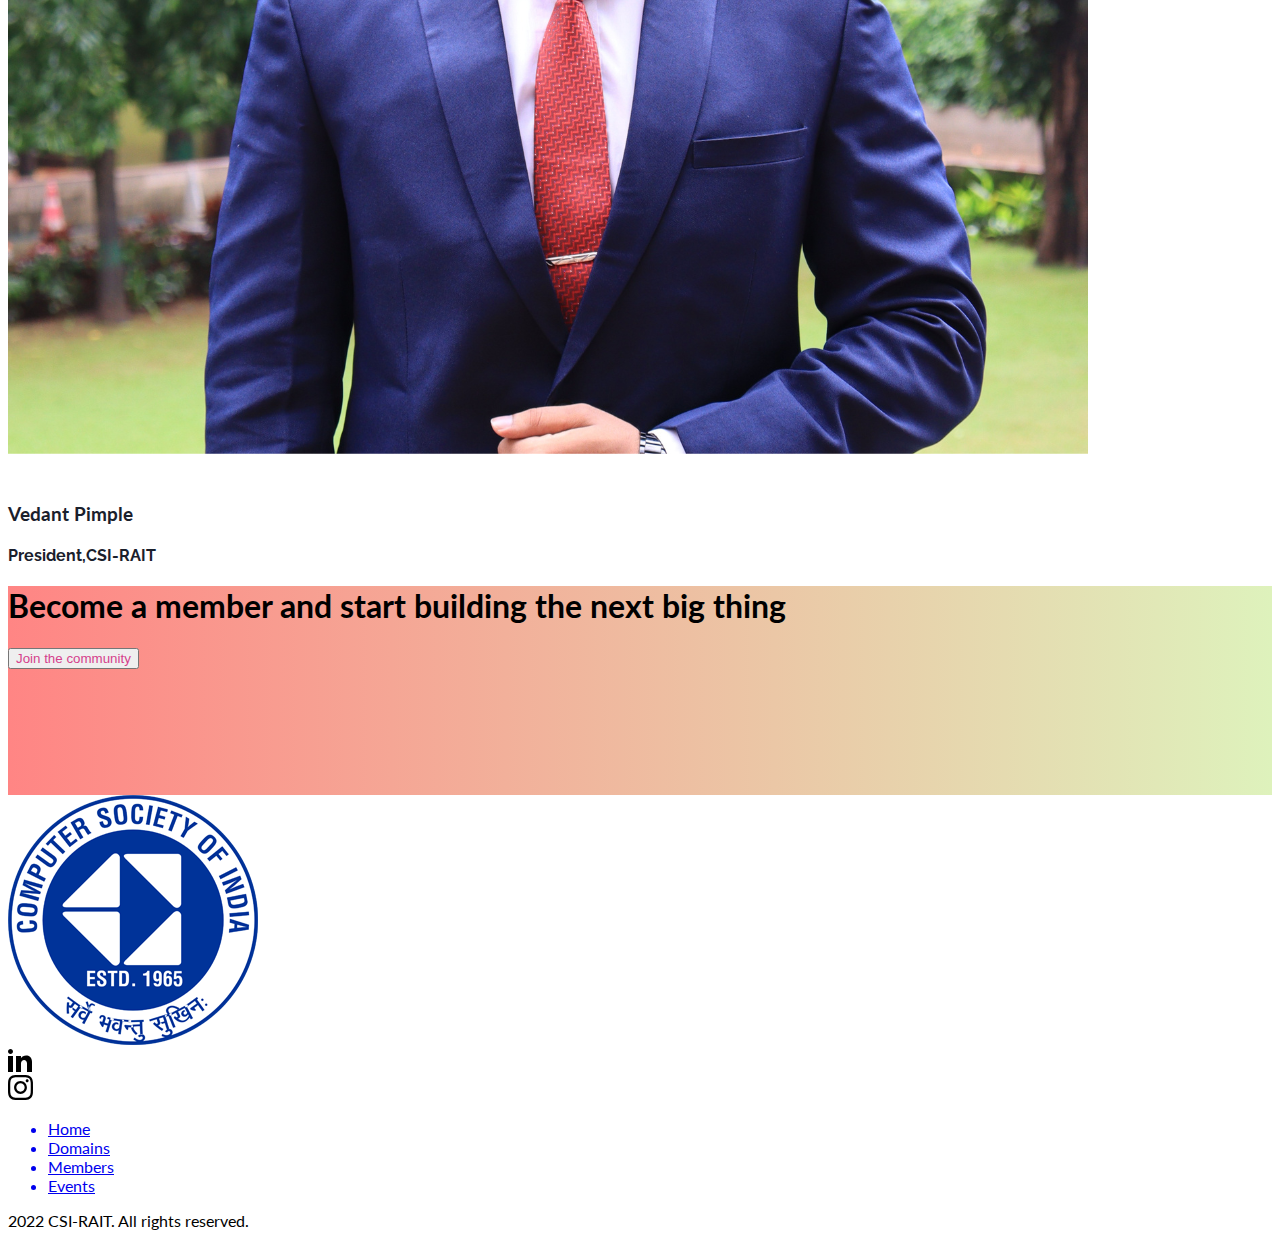
==== commit 4bed4026: "tailwind update" ====
--- a/domain.html
+++ b/domain.html
@@ -370,7 +370,7 @@
             </ul>
         </div>
         <div class="pt-6 flex lg:items-start items-center">
-            <p class="lg:text-base text-xs text-black leading-5">2021 CSI-RAIT. All rights reserved.</p>
+            <p class="lg:text-base text-xs text-black leading-5">2022 CSI-RAIT. All rights reserved.</p>
         </div>
     </div>
     <!-- Footer -->
